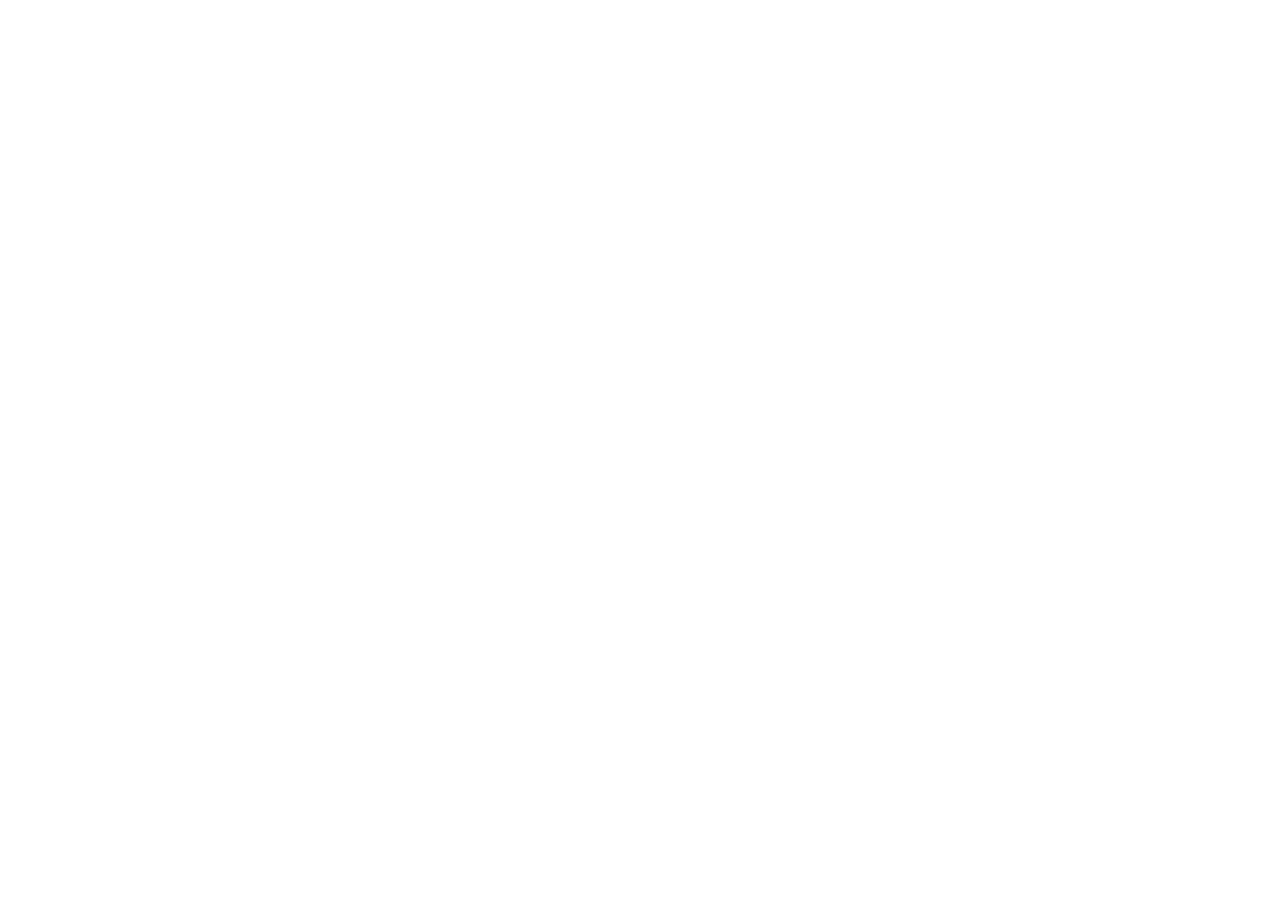
==== css1.html @ 77682005 "CSS file uploading first time" ====
<!DOCTYPE html>
<html lang="en">
<head>
    <meta charset="UTF-8">
    <meta name="viewport" content="width=device-width, initial-scale=1.0">
    <title>Beginning of CSS</title>
</head>
<body>
    
</body>
</html>
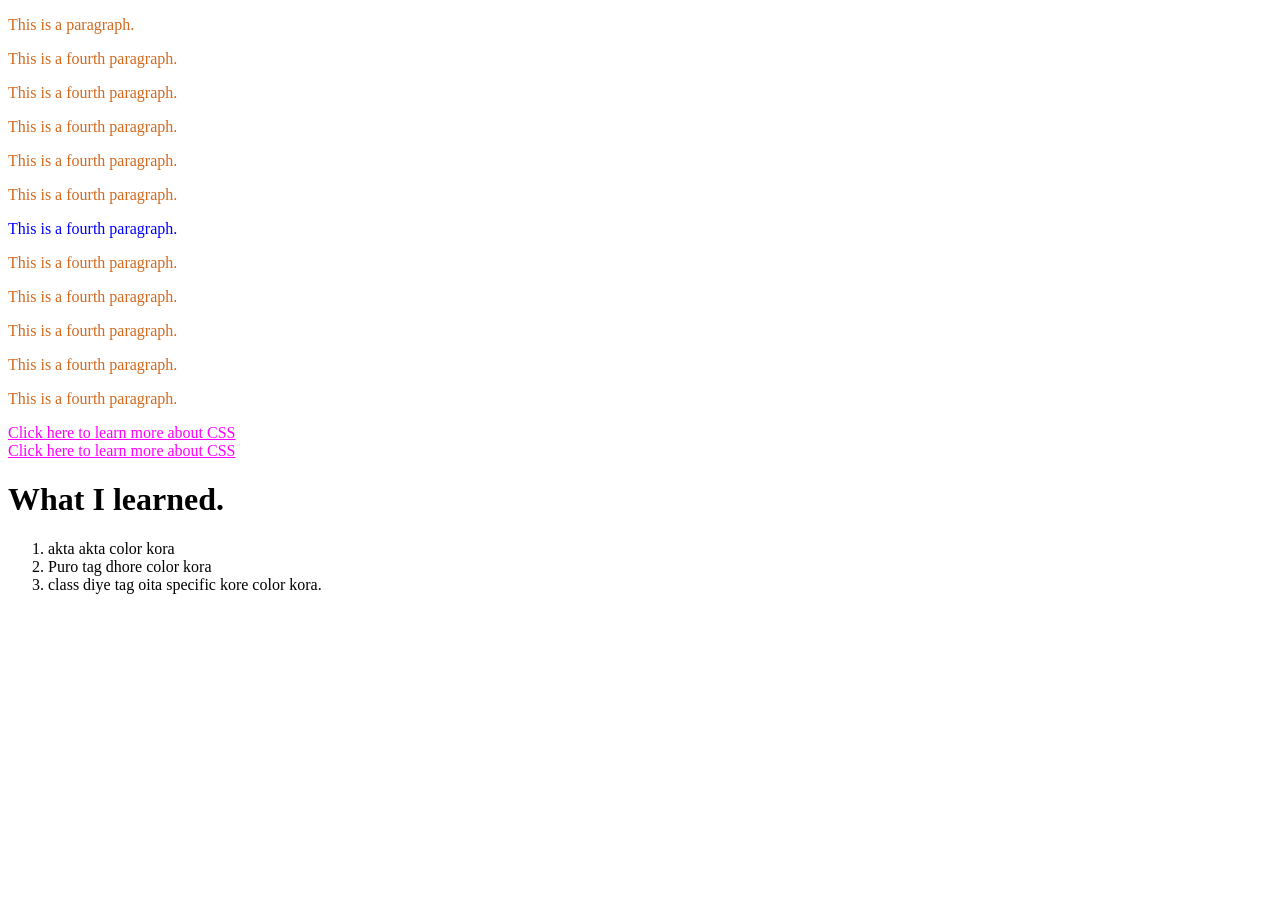
==== commit aa4e7135: "Css er tag er color kora ar specific colour kora ar class dhore alada kore color kora.style tag er u" ====
--- a/css1.html
+++ b/css1.html
@@ -4,8 +4,48 @@
     <meta charset="UTF-8">
     <meta name="viewport" content="width=device-width, initial-scale=1.0">
     <title>Beginning of CSS</title>
+
+    <style>
+        p{color:chocolate}
+    </style>
+    <style>
+        a{color:magenta}
+    </style>
+<style>
+    .Dif{color:blue}
+</style>
+
+
 </head>
 <body>
-    
+  <p>This is a paragraph.</p>
+  <!-- <p style="color: red;">This is another paragraph.</p>
+  <p style="color: blue;">This is a third paragraph.</p> -->
+  <p>This is a fourth paragraph.</p>
+  <p>This is a fourth paragraph.</p>
+  <p>This is a fourth paragraph.</p>
+  <p>This is a fourth paragraph.</p>
+  <p>This is a fourth paragraph.</p>
+  <p class="Dif">This is a fourth paragraph.</p>
+  <p>This is a fourth paragraph.</p>
+  <p>This is a fourth paragraph.</p>
+  <p>This is a fourth paragraph.</p>
+  <p>This is a fourth paragraph.</p>
+  <p>This is a fourth paragraph.</p>
+
+  <a href="https://www.w3schools.com/css/default.asp" target="_blank">Click here to learn more about CSS</a><br>
+  <a href="https://www.w3schools.com/css/default.asp" target="_blank">Click here to learn more about CSS</a>
+  
+
+
+  <p><H1>
+    What I learned.
+  </H1>
+    <ol>
+        <li>akta akta color kora</li>
+        <li>Puro tag dhore color kora</li>
+        <li>class diye tag oita specific kore color kora.</li>
+    </ol>
+</p>
 </body>
 </html>
